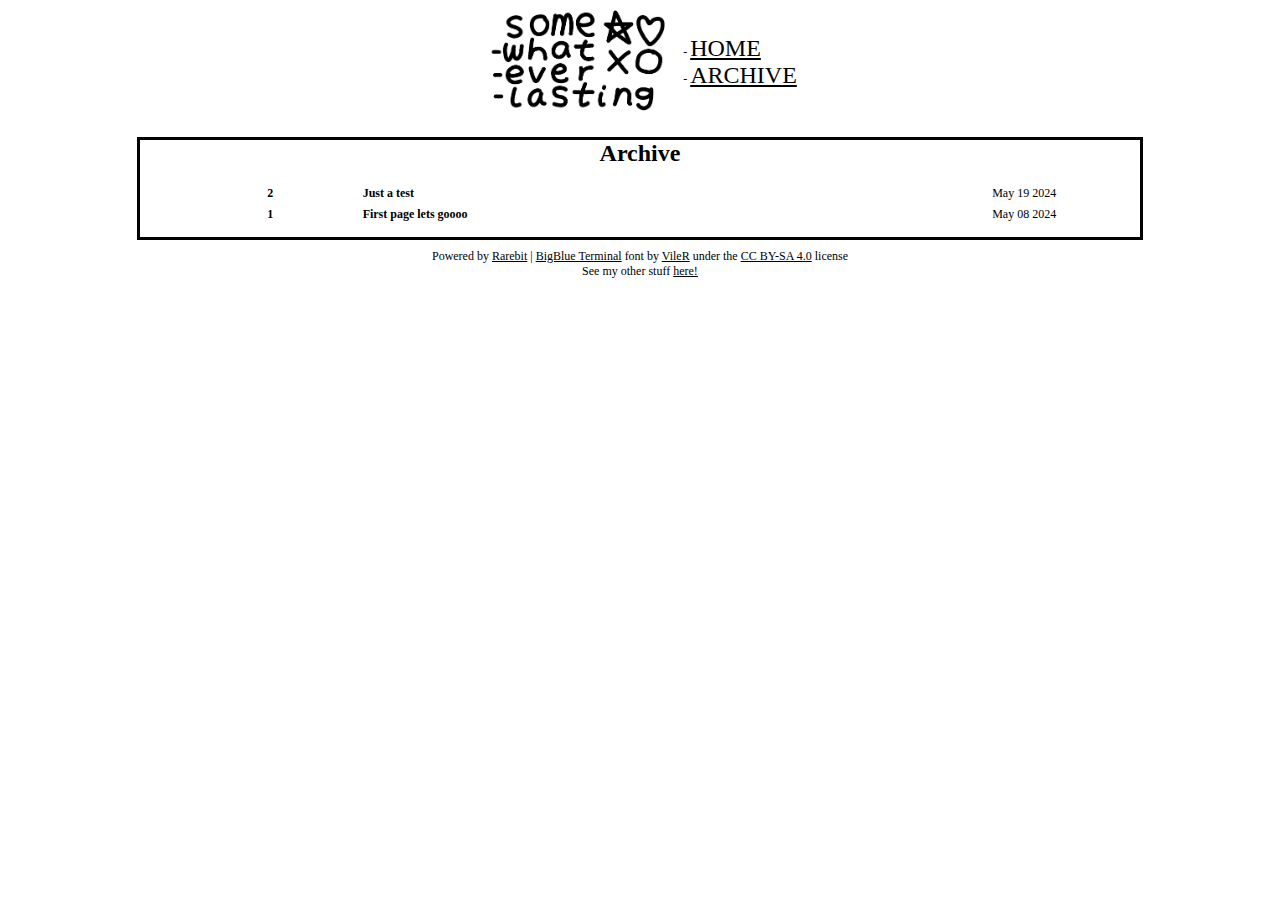
==== archive.html @ b14f3916 "using new comic library woohooo" ====
<!DOCTYPE html>
<html lang="en">
<head>
    <meta charset="UTF-8">
    <meta http-equiv="X-UA-Compatible" content="IE=edge">
    <meta name="viewport" content="width=device-width, initial-scale=1.0">
    <link href="css/style.css" rel="stylesheet" type="text/css" media="all">
    <title>WebComic | Archive</title>
</head>
<body>
    <!-- header -->
    <div class="writeHeader"></div>


    <div class="archivePage subPage" align="center">
        
        <h1>Archive</h1>
        <script>
        indexPage = "index.html" //set which html page your comics are on, supremely important. archive system will break otherwise
        </script>
    <!--
        <div class="chrono">
            <h2>Chronological Order</h2>
        </div>-->

        <div class="lastfirst">
        </div>
        <!--

        <div class="chapter1">
            <h2>Or, divide it into chapters/arcs</h2>
            <h2>(You can also turn off thumbnails)</h2>
            <h2>Chapter 1</h2>
        </div>

        <div class="chapter2">
            <h2>Chapter 2</h2>
        </div>

        <div class="chapter3">
            <h2>Chapter 3</h2>
        </div>

        <div class="chapter4">
            <h2>Chapter 4</h2>
        </div>
    -->
    </div>
    
    <!-- footer-->
    <div class="writeFooter"></div>

<!-- really important- every js script is called here, be sure to always put them just before the closing body tag, use a defer attribute, and call them in this specific order.-->
<script src="js/comic_header.js" defer></script>
<script src="js/comic_settings.js" defer></script>
<script src="js/comic_archive.js" defer></script>
<script src="js/comic_footer.js" defer></script>
</body>
</html>
---- css/style.css ----
/* CSS is how you can add style to your website, such as colors, fonts, and positioning of your
  HTML content. To learn how to do something, just try searching Google for questions like
   "how to change link color." */
@import url('https://fonts.googleapis.com/css2?family=Montserrat:ital,wght@0,100..900;1,100..900&display=swap');

@font-face {
  font-family: 'BigBlue_TerminalPlus';
  src: url('/fonts/BigBlue_TerminalPlus.eot');
  src: url('/fonts/BigBlue_TerminalPluswebfont.eot?#iefix') format('embedded-opentype'),
       url('/fonts/BigBlue_TerminalPluswebfont.woff') format('woff'),
       url('/fonts/BigBlue_TerminalPlus.ttf')  format('truetype')
}

body, div, main, section, article {
  box-sizing: border-box; 
  font-family: 'BigBlue_TerminalPlus';
  font-size: 12px;
}

/* universal background color */
body {
  background-color: #ffffff; 
}

/* header image */
header img {
  width: 500px;
  max-width: 98%;
}

/* clearfix hack to prevent image overflow. check out the W3Schools page on it. */
.clearfix::after {
  content: "";
  clear: both;
  display: table;
}

/*FONTS*/

/* header font */
/* #showComic, header, h1, h2, h3, h4, h5 {
  font-family: 'Montserrat';
} */
 
.writePageTitle h1 {
  font-size: 24px;
  /* font-weight: 400; */
  margin: 0;
}

/* body font */
.subPage p, footer, #authorNotes, .archiveTable {
  font-size: 12;
}

/* STYLING FOR SUBPAGES (about, characters, etc) */

/*general*/

.subPage {
  width: 1000px;
  max-width: 98%;
  background-color: #ffffff;
  outline: 3px solid #000000;
  margin: auto;
  margin-bottom: 10px;
  padding: 0px 12px 12px;
}

.subPage:not(.archivePage) {
  text-align: center;
}

/* for pictures displayed to the left */
.leftPic {
  clear: left;
  float:right;
  margin-left:20px;
}

/* for pictures displayed to the left */
.rightPic {
  clear: right;
  float:left;
  margin-left:20px;
}

/* specific to Characters */
.charTable, .charTable td { 
  width: 100%;
}

/* link colors */
a {
      color: #000000;
    }
    

/* HEADER */
@media screen and (min-width: 320px) {
  header {
    align-items: center;
  display: flex;
  justify-content: center;
  }
}
@media screen and (max-width: 319px) {
  header #nav {
    margin-left: 5%
  }
}

header img {
  width: 200px;
}
header #nav a {
  font-size: 24px;
  
  position: relative;
  left: 0px;
  transition: left 0.1s ease-in-out;
}

header #nav a:hover {
  left: 5px;
}

/* HOMEPAGE */

/* style nav button images */
.comicNav {
  display: flex;
  flex-wrap: nowrap;
  align-items: center;
  justify-content: center;

  font-family: "Montserrat", sans-serif;
  font-size: xxx-large;
  /* font-weight: bold; */
}


.comicNav a, span {
  padding: 0 20px;
}
.comicNav a {
  text-decoration: none;
  position: relative;
  top: 0px;
  transition: top 0.1s ease-in-out;
  
}

.comicNav a:hover {
  top: -3px;
}

.comicNav .sidebutton {
  font-size: x-large;
  /* font-weight: 600; */
}
.comicNav span {
  color: #a3a3a3;
}
.comicNav img {
  width: 80px;
  max-width: 98%;
  padding-right: 30px;
}

/* style comic page image */
.comicPage {
  padding: 18px;
  background: url('/img/bg.png');
}
.comicPage img {
  width: 900px;
  max-width: 98%;
}

/* style author notes */
#authorNotes {
  background-color:#ffffff;
  /*outline: 3px solid #000000;*/
  margin: auto;
  padding: 3px;
  padding-top: 1px;
  width: 900px;
  max-width: 98%;
}

/* ARCHIVE PAGE */

/* style table in which archive is displayed */
.archiveTable {
  width: 90%;
  border-collapse:collapse;
}

/* style archive table cells */
.archiveTable td {
  padding: 3px;
  vertical-align: center;
  
}

/* style table cell in which page title is displayed */
.archiveCellTitle:not(.leftAlignTableText) {
  max-width: 300px;
  text-align: center;
}

.archiveCellDate {
  text-align: right;
  min-width: 120px;
}

.archiveCellNum {
  text-align: center;
  min-width: 30px;
}

/* style the thumbnails on the archive page */
.archiveCellThumb {
    width: 500px;
    max-width: 60px;
}
.archiveCellThumb img{
    max-width: 100%;
  }

/* for left aligning the text in a table cell */
.leftAlignTableText td {
  text-align: left;
}

/* highlight a table row and make pointer into hand when moused over */
.archiveRow:hover {
  background-color:  #afc7dd;
  cursor: pointer;
}

/* FOOTER */
footer {
  margin-top: 12px;
  margin-bottom: 15px;
  text-align: center;
  
  font-size: 12px;
}

footer p {
  margin: auto;
}

/* take away margins from the edges of the screen */
html, body {
  margin: 0;
}
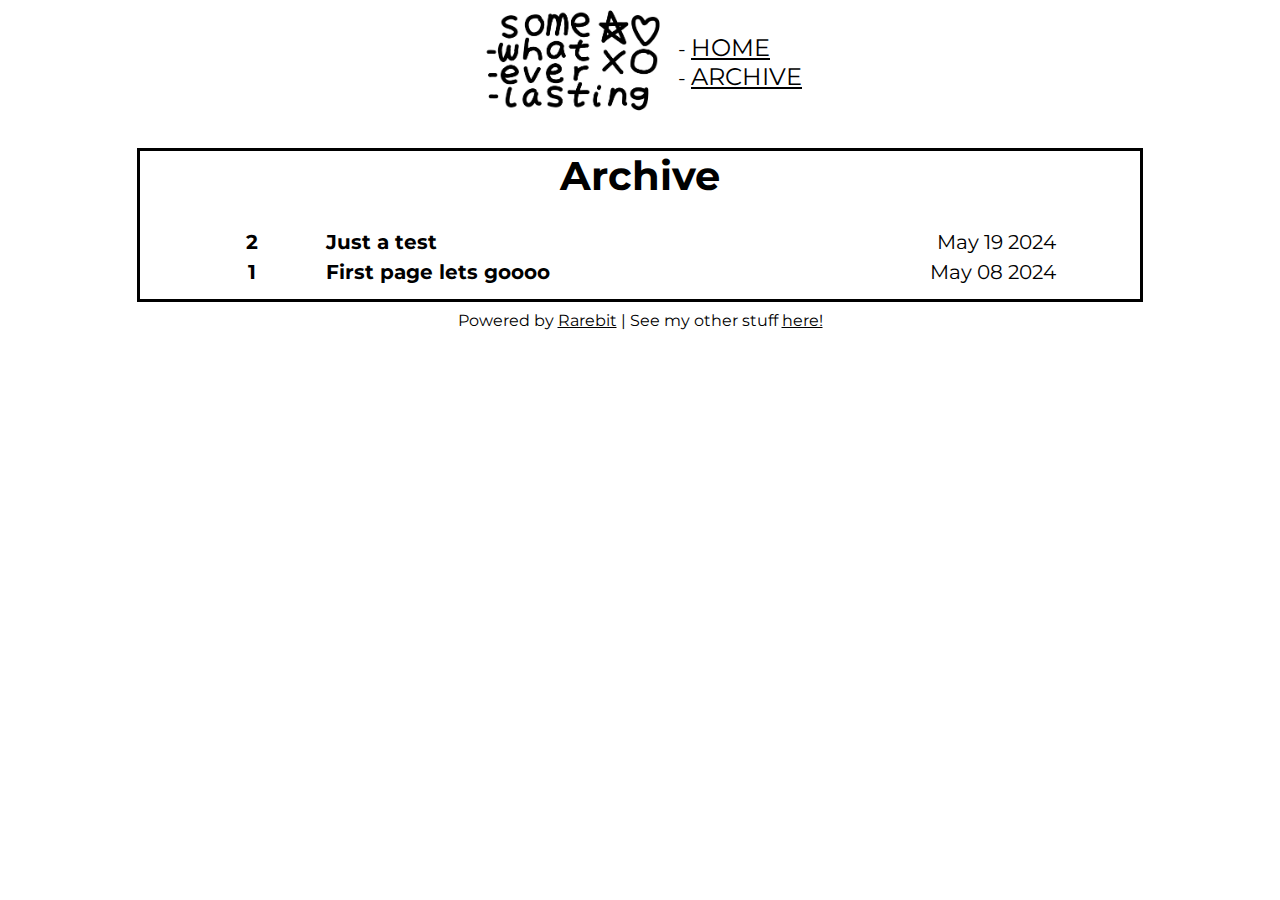
==== commit ac95b55b: "changed title" ====
--- a/archive.html
+++ b/archive.html
@@ -5,7 +5,7 @@
     <meta http-equiv="X-UA-Compatible" content="IE=edge">
     <meta name="viewport" content="width=device-width, initial-scale=1.0">
     <link href="css/style.css" rel="stylesheet" type="text/css" media="all">
-    <title>WebComic | Archive</title>
+    <title>somewhateverlasting | Archive</title>
 </head>
 <body>
     <!-- header -->
--- a/css/style.css
+++ b/css/style.css
@@ -3,18 +3,11 @@
    "how to change link color." */
 @import url('https://fonts.googleapis.com/css2?family=Montserrat:ital,wght@0,100..900;1,100..900&display=swap');
 
-@font-face {
-  font-family: 'BigBlue_TerminalPlus';
-  src: url('/fonts/BigBlue_TerminalPlus.eot');
-  src: url('/fonts/BigBlue_TerminalPluswebfont.eot?#iefix') format('embedded-opentype'),
-       url('/fonts/BigBlue_TerminalPluswebfont.woff') format('woff'),
-       url('/fonts/BigBlue_TerminalPlus.ttf')  format('truetype')
-}
 
 body, div, main, section, article {
   box-sizing: border-box; 
-  font-family: 'BigBlue_TerminalPlus';
-  font-size: 12px;
+  font-family: 'Montserrat', sans-serif;
+  font-size: 20px;
 }
 
 /* universal background color */
@@ -44,7 +37,7 @@
  
 .writePageTitle h1 {
   font-size: 24px;
-  /* font-weight: 400; */
+  font-weight: 400;
   margin: 0;
 }
 
@@ -136,7 +129,7 @@
 
   font-family: "Montserrat", sans-serif;
   font-size: xxx-large;
-  /* font-weight: bold; */
+  font-weight: bold;
 }
 
 
@@ -171,7 +164,7 @@
 /* style comic page image */
 .comicPage {
   padding: 18px;
-  background: url('/img/bg.png');
+  background-image: url('/img/bg.png');
 }
 .comicPage img {
   width: 900px;
@@ -246,7 +239,7 @@
   margin-bottom: 15px;
   text-align: center;
   
-  font-size: 12px;
+  font-size: 16px;
 }
 
 footer p {
